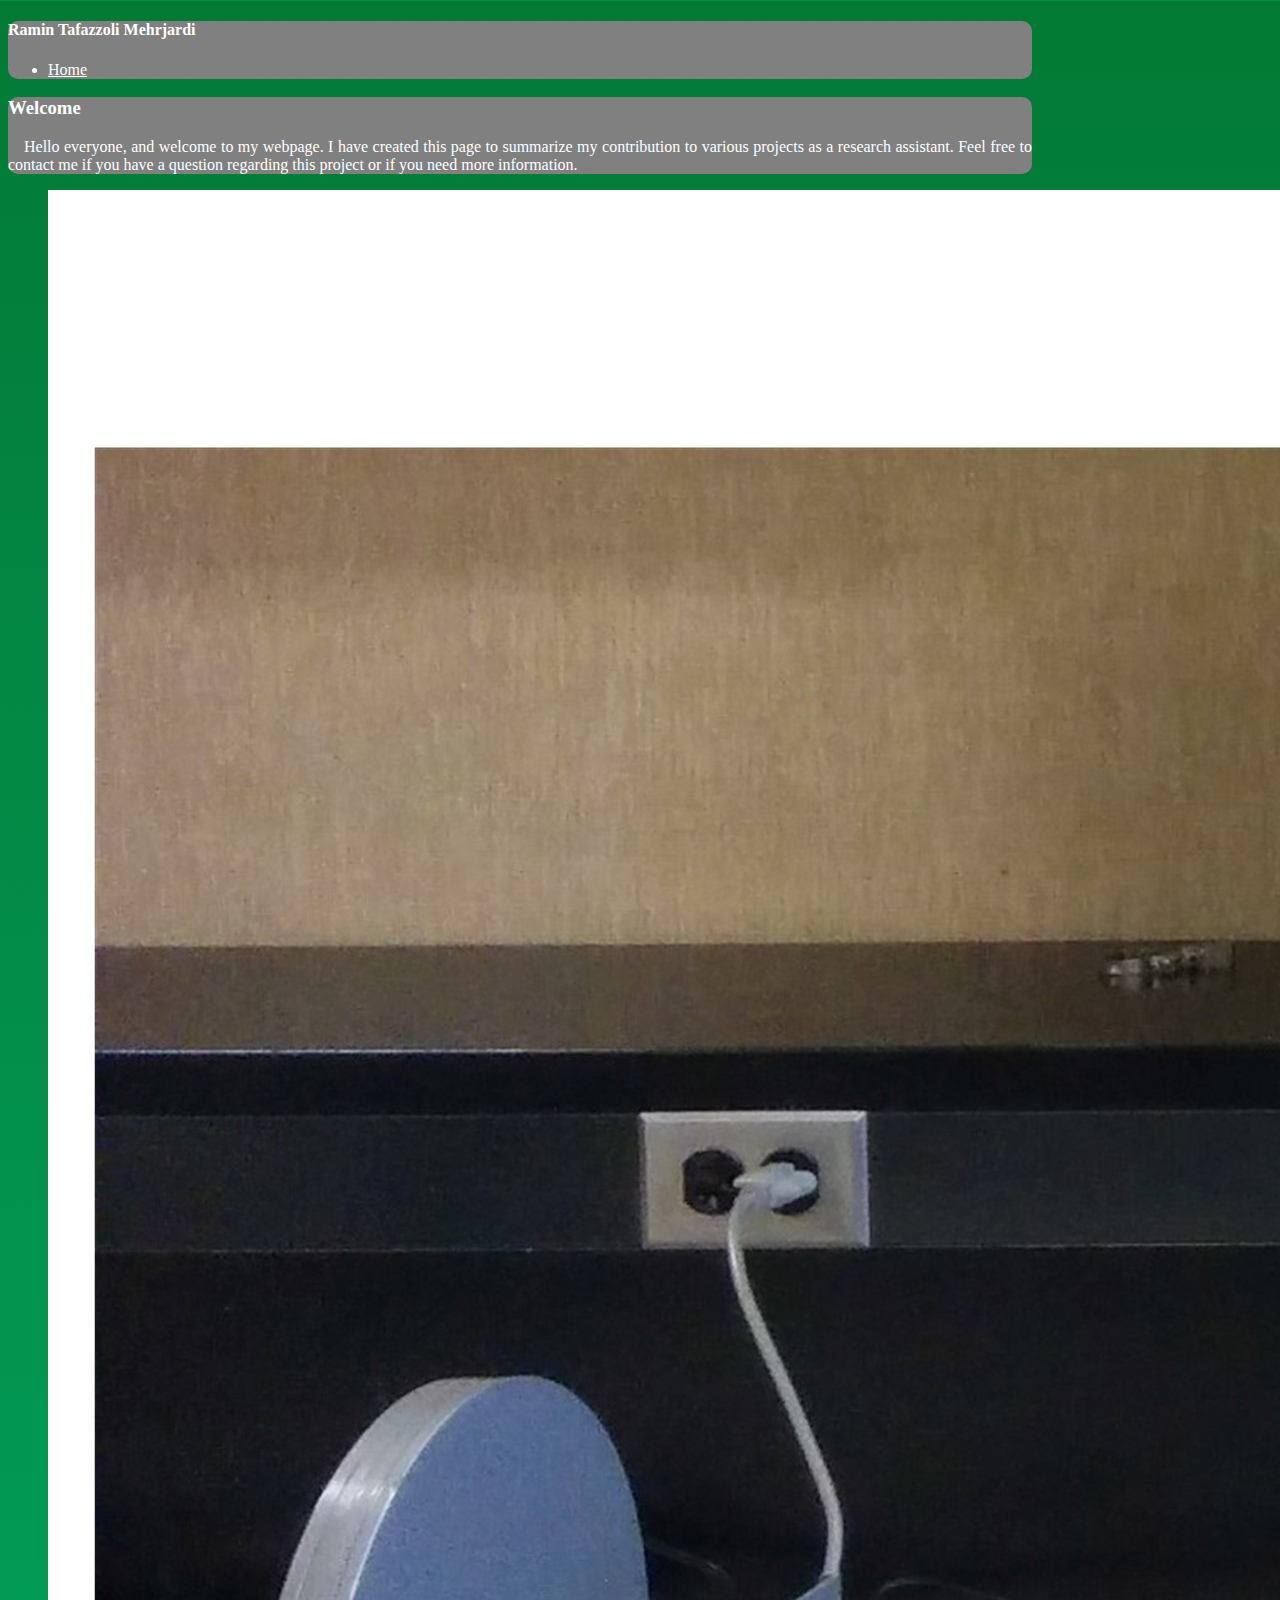
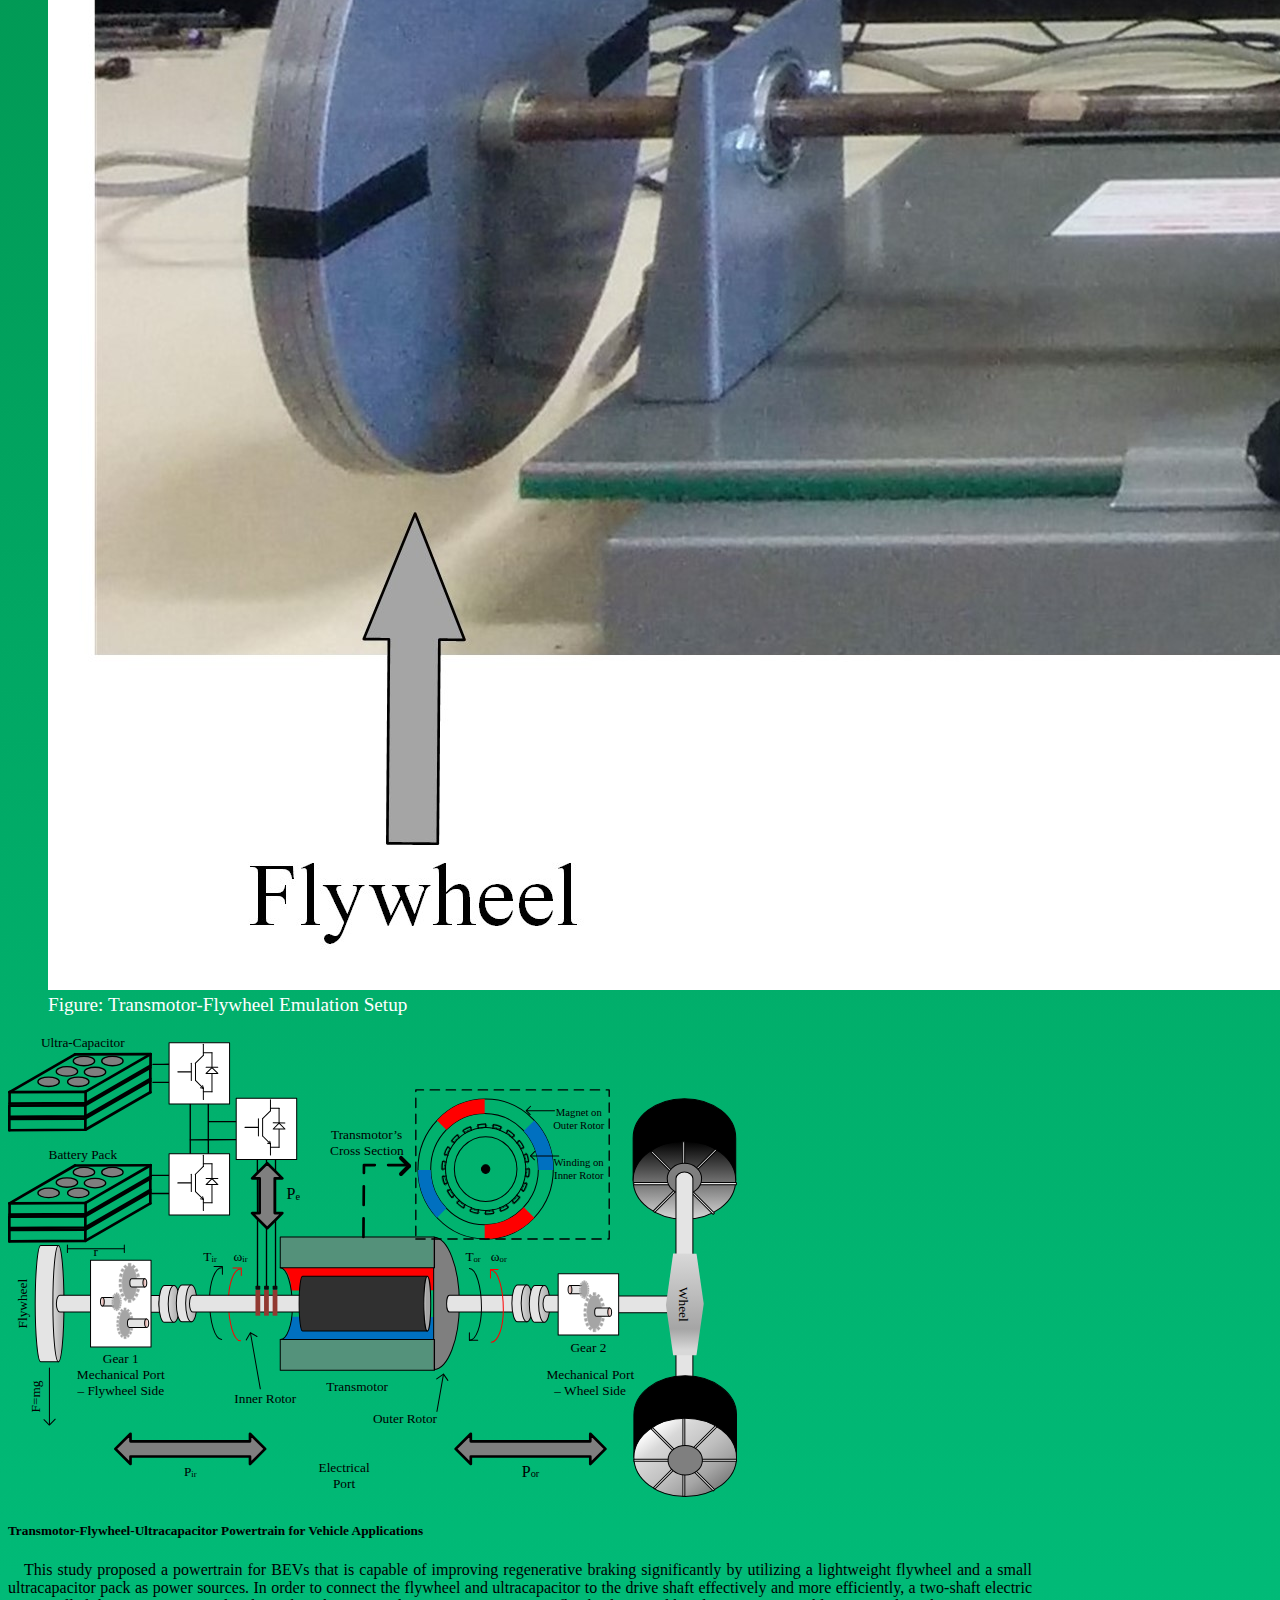
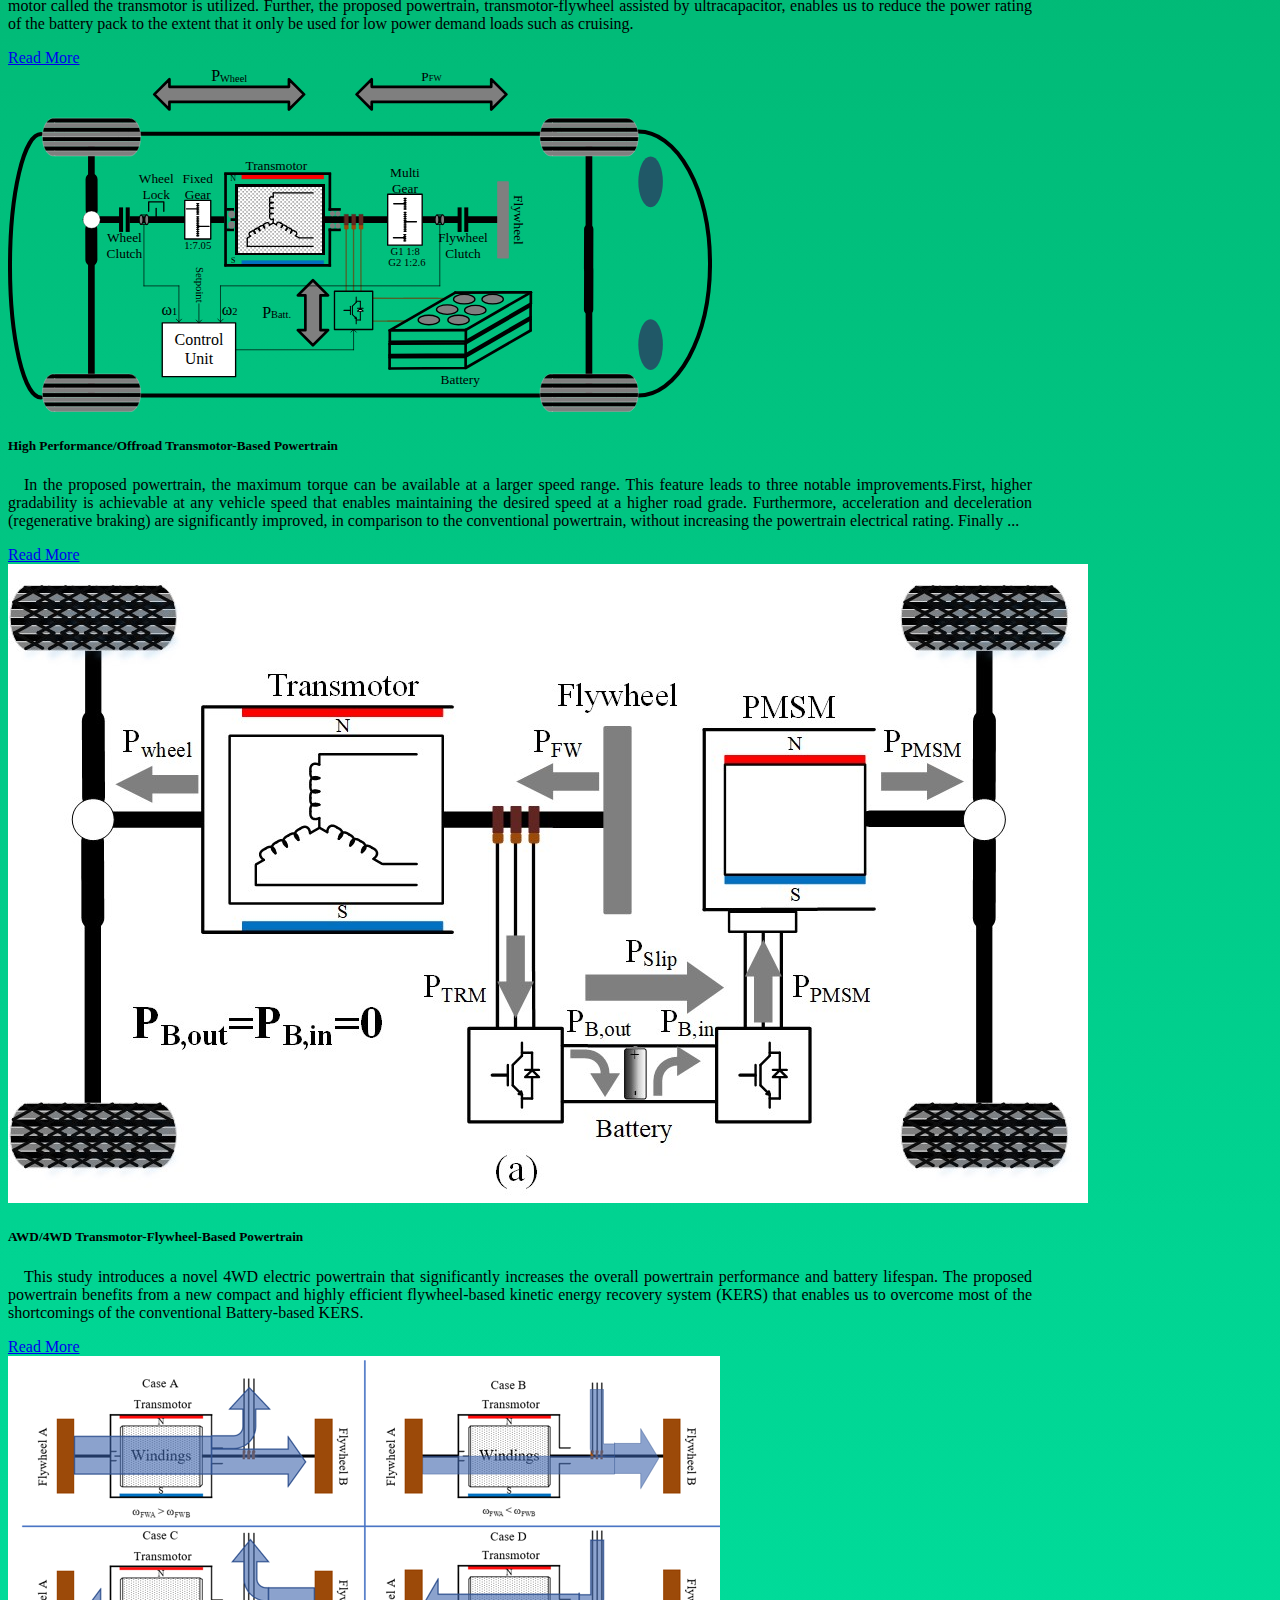
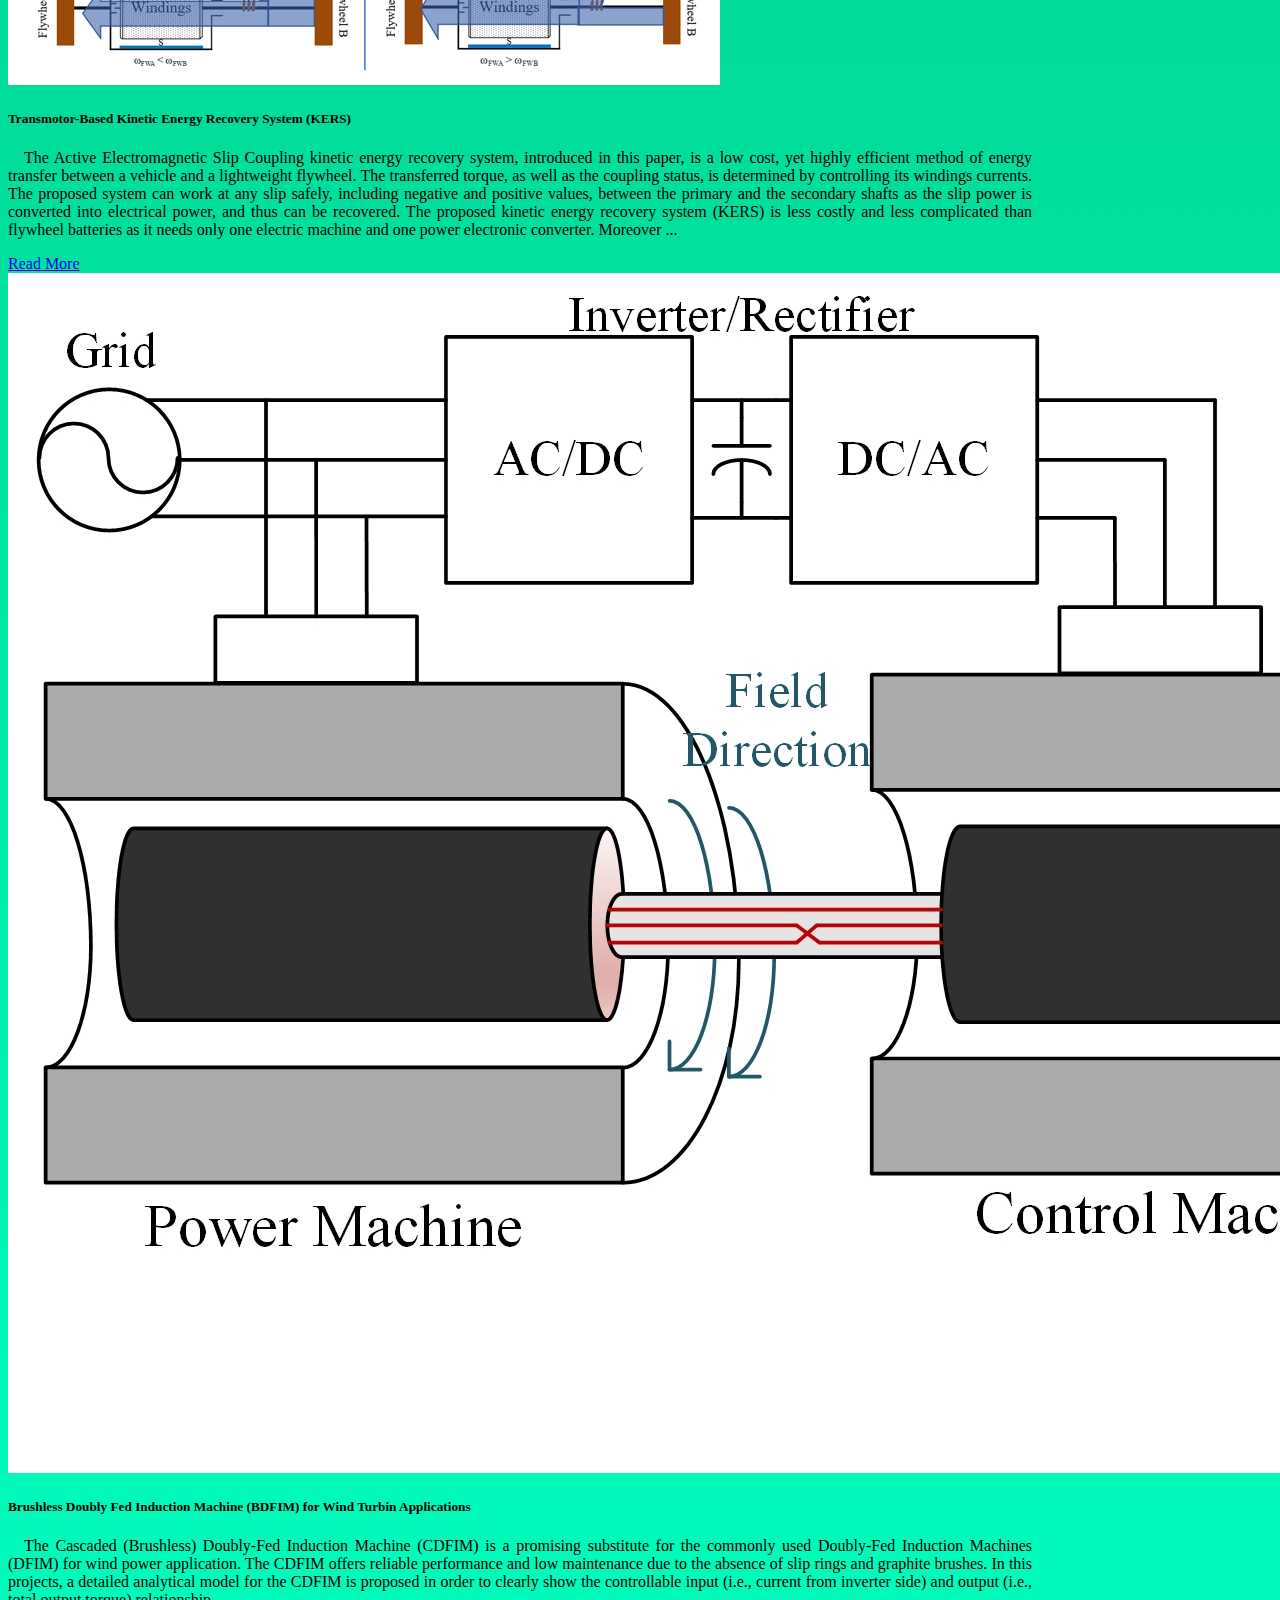
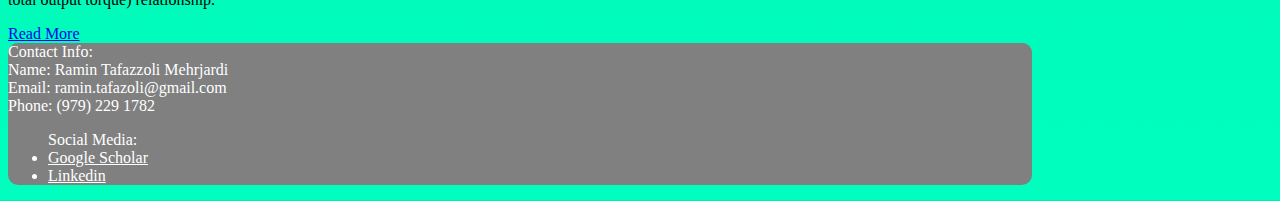
==== index.html @ 62b0ebe7 "Website" ====
<!DOCTYPE html>
<html lang="en">

<head>
  <meta charset="UTF-8">
  <meta http-equiv="X-UA-Compatible" content="IE=edge">
  <meta name="viewport" content="width=device-width, initial-scale=1.0">
  <title>Ramin Tafazzoli Mehrjardi</title>
  <link href="https://cdn.jsdelivr.net/npm/bootstrap@5.3.0-alpha1/dist/css/bootstrap.min.css" rel="stylesheet"
    integrity="sha384-GLhlTQ8iRABdZLl6O3oVMWSktQOp6b7In1Zl3/Jr59b6EGGoI1aFkw7cmDA6j6gD" crossorigin="anonymous">
  <link rel="stylesheet" href="style.css">
</head>

<body>




  <!-- Universal Header and Nav -->
  <div class="container">
    <header class="row p-3">
      <div class="col">
        <h4>Ramin Tafazzoli Mehrjardi</h4>
      </div>
      <div class="col">
        <ul class="nav justify-content-end">
          <li class="nav-item">
            <a class="btn btn-primary mybutton" aria-current="page" href="index.html">Home</a>
          </li>
        </ul>
      </div>
    </header>






    <!-- Introduction to the website -->
    <div class="intro my-2 p-2">
      <h3 class="p-3 text-center">Welcome</h3>
      <p class="mx-4 text-justify">Hello everyone, and welcome to my webpage. I have created this page to summarize my contribution to various projects as a research assistant. Feel free to contact me if you have a question regarding this project or if you need more information. </p>
    </div>



    <!-- Experimental Setup -->
<section>
  <figure class="figure">
    <img src="images/ExperimentalSetup.jpg" class="figure-img img-fluid rounded" alt="...">
    <figcaption class="figure-caption" style="color:white; font-size:1.2rem;">Figure: Transmotor-Flywheel Emulation Setup</figcaption>
  </figure>
</section>





    <!-- The projects 1 (Main Project) -->
    <main>
      <div class="row">
        <div class="card" style="max-width: 100%;">
          <img src="images/P1/main.svg" class="card-img-top" alt="...">
          <div class="card-body">
            <h5 class="card-title text-center fw-bold text-decoration-underline">Transmotor-Flywheel-Ultracapacitor Powertrain for Vehicle Applications</h5>
            <p class="card-text text-justify">This study proposed a powertrain for BEVs that is capable of improving regenerative braking significantly by utilizing a lightweight flywheel and a small ultracapacitor pack as power sources. In order to connect the flywheel and ultracapacitor to the drive shaft effectively and more efficiently, a two-shaft electric motor called the transmotor is utilized. Further, the proposed powertrain, transmotor-flywheel assisted by ultracapacitor, enables us to reduce the power rating of the battery pack to the extent that it only be used for low power demand loads such as cruising.</p>
            <a href="P1.html" class="btn btn-primary">Read More</a>
          </div>
        </div>
      </div>


      <!-- Project 2 and 3 -->
      <div class="row">
        <div class="col-12 col-md-6 p-0 pt-3">
          <div class="card mx-2" style="max-width: 100%;">
            <img src="images/P2/Main.svg" class="card-img-top" alt="...">
            <div class="card-body">
              <h5 class="card-title fw-bold text-decoration-underline">High Performance/Offroad Transmotor-Based Powertrain</h5>
              <p class="card-text text-justify">In the proposed powertrain, the maximum torque can be available at a larger speed range. This feature leads to three notable improvements.First, higher gradability is achievable at any vehicle speed that enables maintaining the desired speed at a higher road grade. Furthermore, acceleration and deceleration (regenerative braking) are significantly improved, in comparison to the conventional powertrain, without increasing the powertrain electrical rating. Finally ... </p>
              <a href="P2.html" class="btn btn-primary">Read More</a>
            </div>
          </div>
        </div>
        <div class="col-12 col-md-6 p-0 pt-3">
          <div class="card mx-2" style="max-width: 100%;">
            <img src="images/P3/Main.jpg" class="card-img-top" alt="...">
            <div class="card-body">
              <h5 class="card-title fw-bold text-decoration-underline">AWD/4WD Transmotor-Flywheel-Based Powertrain</h5>
              <p class="card-text text-justify">This study introduces a novel 4WD electric powertrain that significantly increases the overall powertrain performance and battery lifespan. The proposed powertrain benefits from a new compact and highly efficient flywheel-based kinetic energy recovery system (KERS) that enables us to overcome most of the shortcomings of the conventional Battery-based KERS.</p>
              <a href="P3.html" class="btn btn-primary">Read More</a>
            </div>
          </div>
        </div>
      </div>
      <!-- Project 4 and 5 -->
      <div class="row">
        <div class="col-12 col-md-6 p-0 pt-3">
          <div class="card mx-2" style="max-width: 100%;">
            <img src="images/P4/main.png" class="card-img-top" alt="...">
            <div class="card-body">
              <h5 class="card-title fw-bold text-decoration-underline">Transmotor-Based Kinetic Energy Recovery System (KERS)</h5>
              <p class="card-text text-justify">The Active Electromagnetic Slip Coupling kinetic energy recovery system, introduced in this paper, is a low cost, yet highly efficient method of energy transfer between a vehicle and a lightweight flywheel. The transferred torque, as well as the coupling status, is determined by controlling its windings currents. The proposed system can work at any slip safely, including negative and positive values, between the primary and the secondary shafts as the slip power is converted into electrical power, and thus can be recovered. The proposed kinetic energy recovery system (KERS) is less costly and less complicated than flywheel batteries as it needs only one electric machine and one power electronic converter. Moreover ... </p>
              <a href="P4.html" class="btn btn-primary">Read More</a>
            </div>
          </div>
        </div>
        <div class="col-12 col-md-6 p-0 pt-3">
          <div class="card mx-2" style="max-width: 100%;">
            <img src="images/P5/Main.jpg" class="card-img-top" alt="...">
            <div class="card-body">
              <h5 class="card-title fw-bold text-decoration-underline">Brushless Doubly Fed Induction Machine (BDFIM) for Wind Turbin Applications</h5>
              <p class="card-text text-justify">
                The Cascaded (Brushless) Doubly-Fed Induction Machine (CDFIM) is a promising substitute for the commonly used Doubly-Fed Induction Machines (DFIM) for wind power application. The CDFIM offers reliable performance and low maintenance due to the absence of slip rings and graphite brushes. In this projects, a detailed analytical model for the CDFIM is proposed in order to clearly show the controllable input (i.e., current from inverter side) and output (i.e., total output torque) relationship.
              </p>
              <a href="P5.html" class="btn btn-primary">Read More</a>
            </div>
          </div>
        </div>
      </div>








  <!-- Universal Footer -->
  <footer class="mt-3">
    <!--Contact Info  -->
    <div class="row">
      <div class="col contact">
        <p3 class="m-3 fs-5">Contact Info:</p3>
        <br>
        <p3 class="m-3 mx-5 fs-5">Name: Ramin Tafazzoli Mehrjardi</p3>
        <br>
        <p3 class="m-3 mx-5 fs-5">Email: ramin.tafazoli@gmail.com</p3>
        <br>
        <p3 class="m-3 mx-5 fs-5">Phone: (979) 229 1782</p3>
      </div>
      <div class="col my-4">
        <!-- Nav for Social Media -->
        <ul class="nav justify-content-left">
          <p3 class="m-3 fs-5">Social Media:</p3>
          <li class="nav-item">
            <a class="nav-link  btn btn-primary mybutton m-2" aria-current="page" href="https://scholar.google.com/citations?hl=en&user=SnUqsI0AAAAJ">Google Scholar</a>
          </li>
          <li class="nav-item">
            <a class="nav-link  btn btn-primary mybutton m-2" href="https://www.linkedin.com/in/ramin-t-mehrjardi">Linkedin</a>
          </li>
        </ul>
      </div>
    </div>
  </footer>
</div>


  </main>
  <script src="https://cdn.jsdelivr.net/npm/bootstrap@5.3.0-alpha1/dist/js/bootstrap.bundle.min.js"
    integrity="sha384-w76AqPfDkMBDXo30jS1Sgez6pr3x5MlQ1ZAGC+nuZB+EYdgRZgiwxhTBTkF7CXvN"
    crossorigin="anonymous"></script>
</body>

</html>
---- style.css ----
body{
    background-image: linear-gradient(rgb(2, 122, 52), rgb(0, 255, 191));
    font-family: 'Times New Roman', Times, serif;
}
.container{
    max-width: 1024px;
}
.intro{

    color: white;
    background-color: gray;
    border-radius: 10px 10px;
}
header{
    color:white;
    background-color: gray;
    border-radius: 10px 10px;
}

.mybutton{
    color: white;
}

.mybutton:hover{
    color:white;
    background-color: black;
    border-color: black;
}

footer{
    color: white;
    background-color: gray;
    border-radius: 10px 10px;
}

.contact{
    background-color: gray;
    border-radius: 10px 10px;
}

.text-justify {
    text-align: justify;
    text-indent:16px;
  }

p{
    font-size: 1rem;
  }

  .section{
    background-color: white;
  }
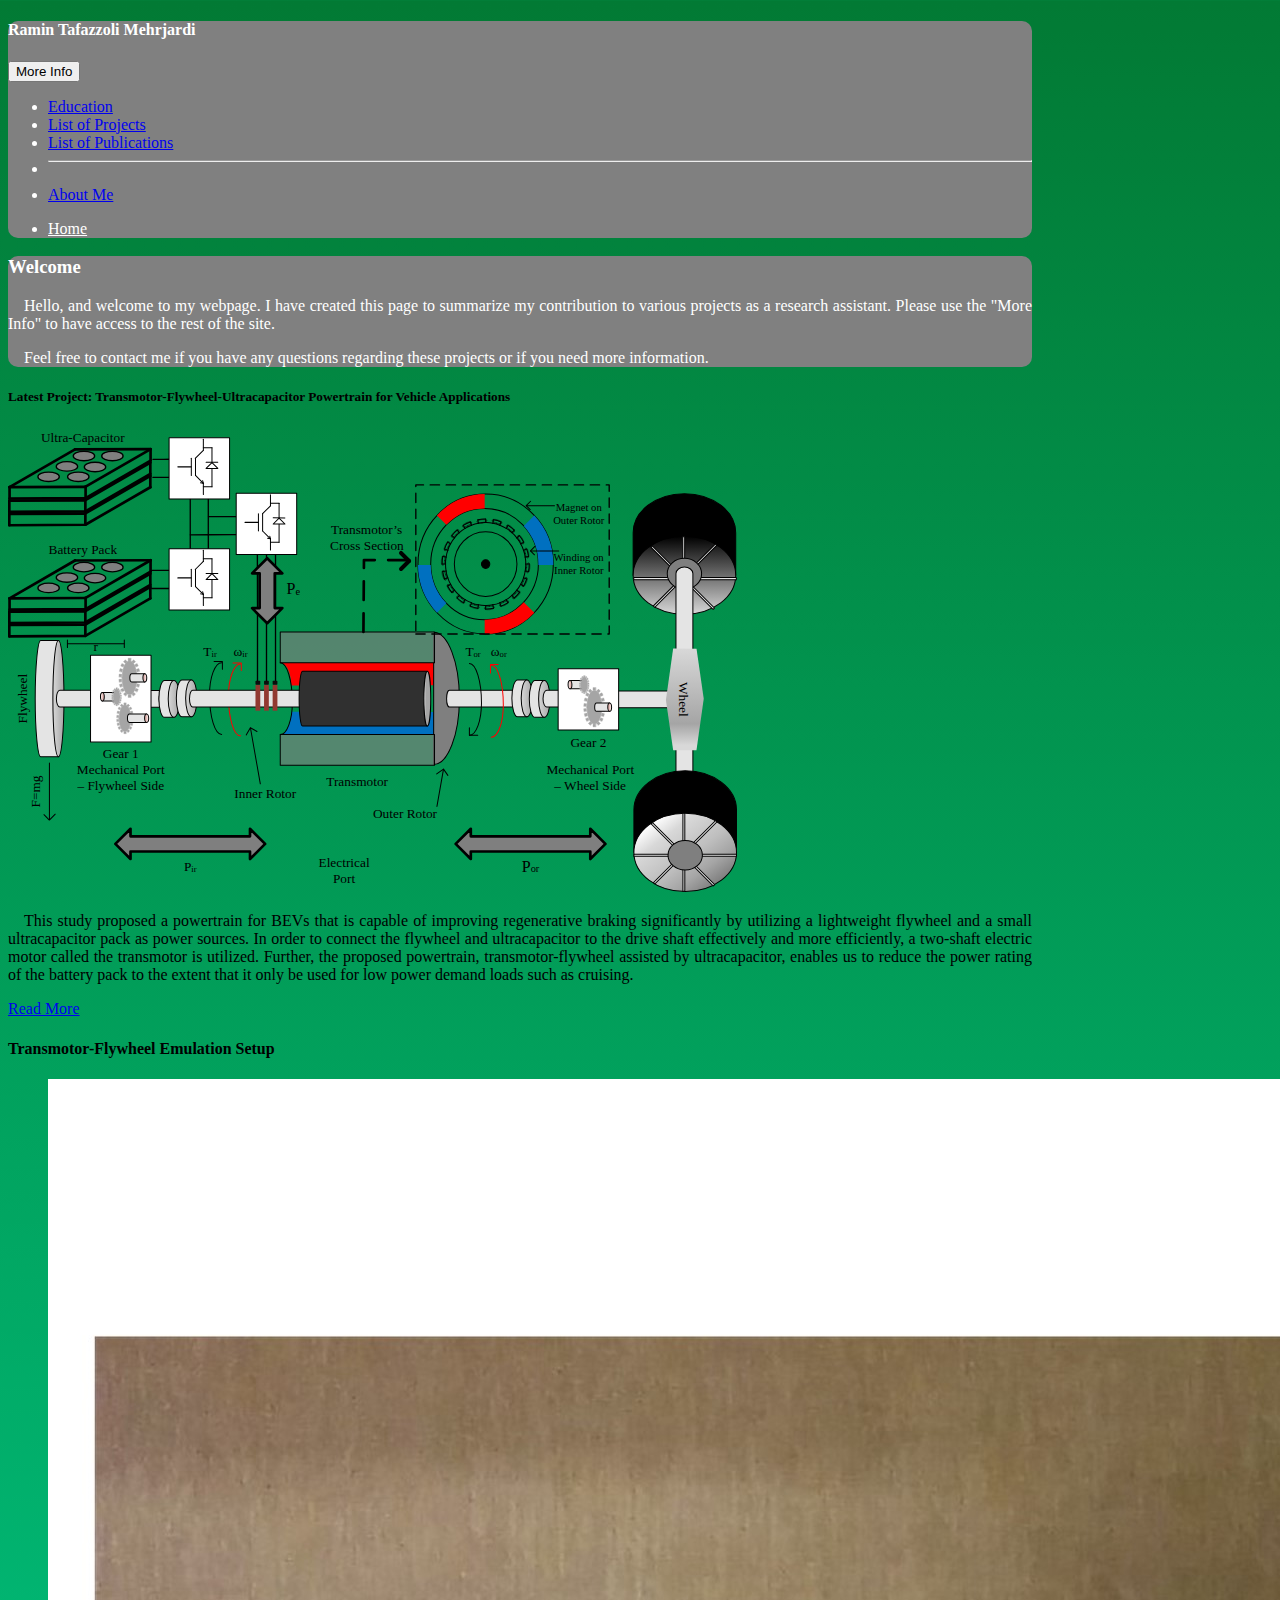
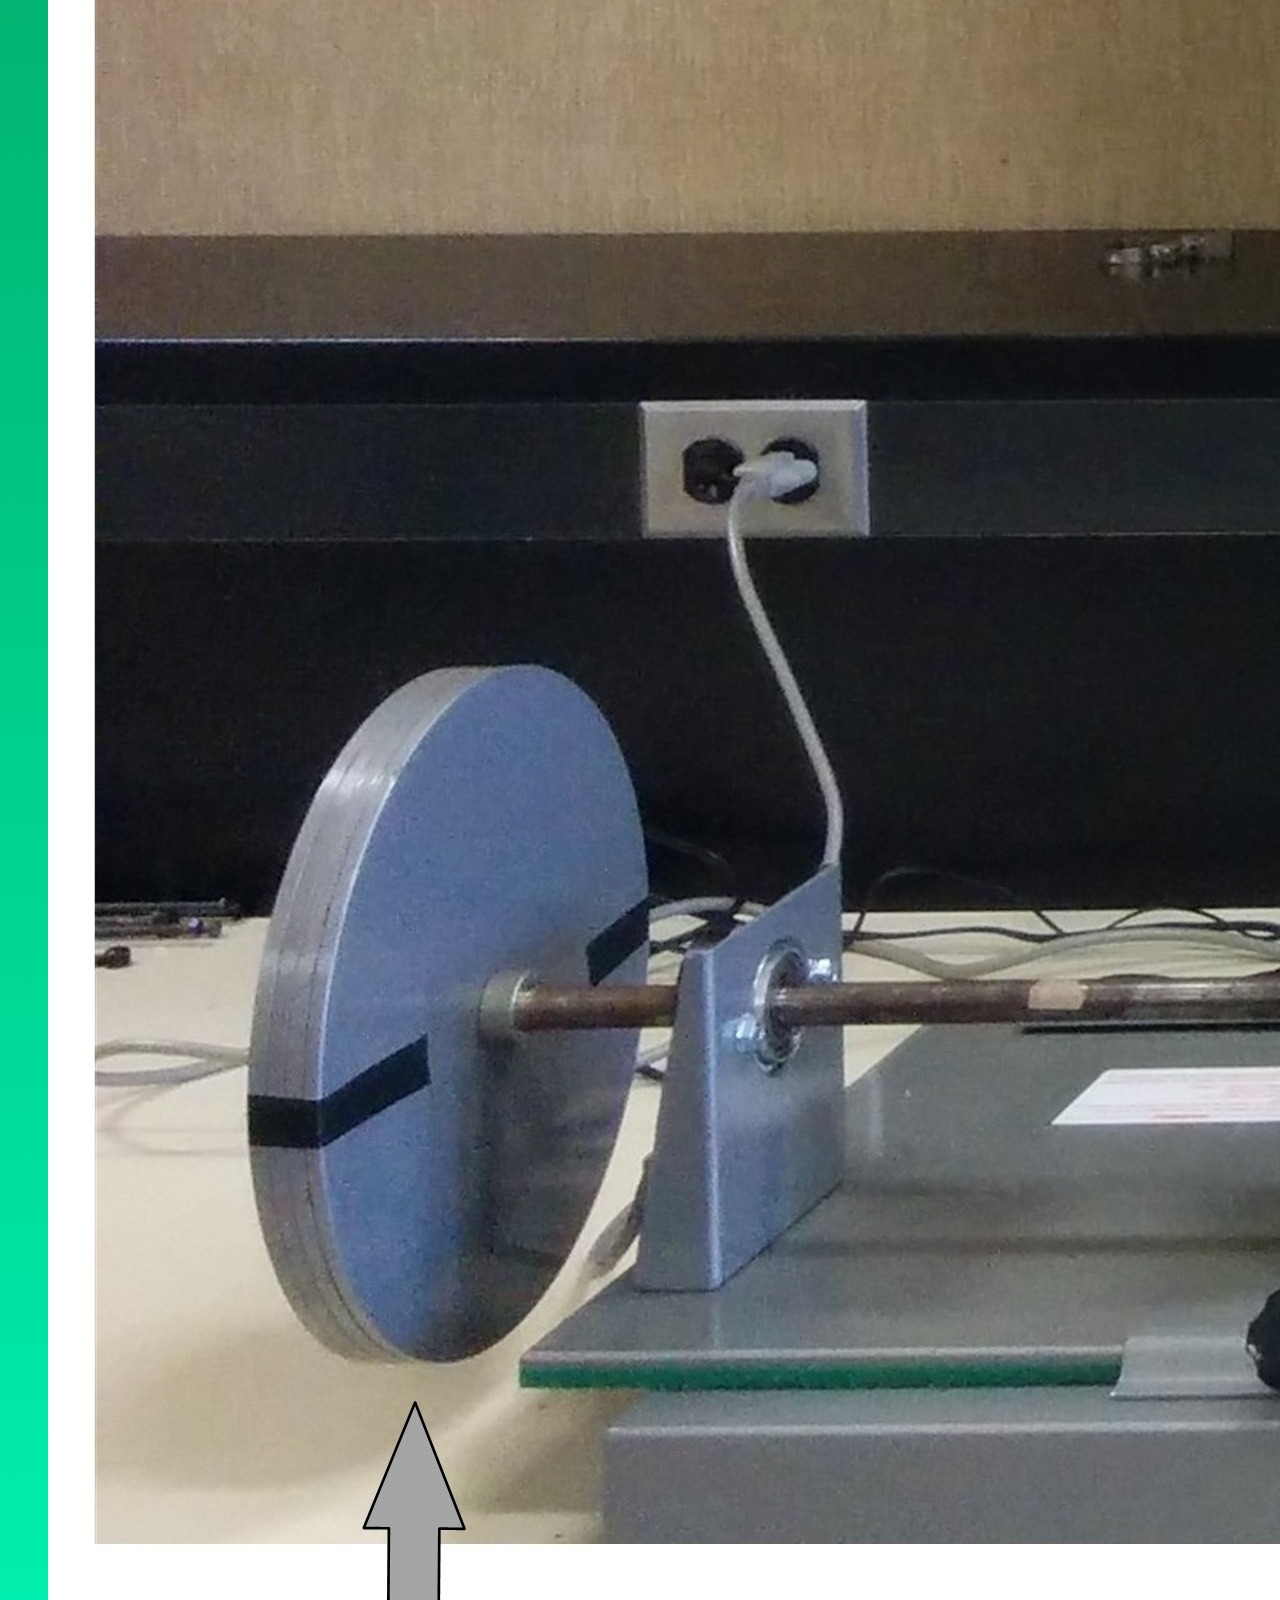
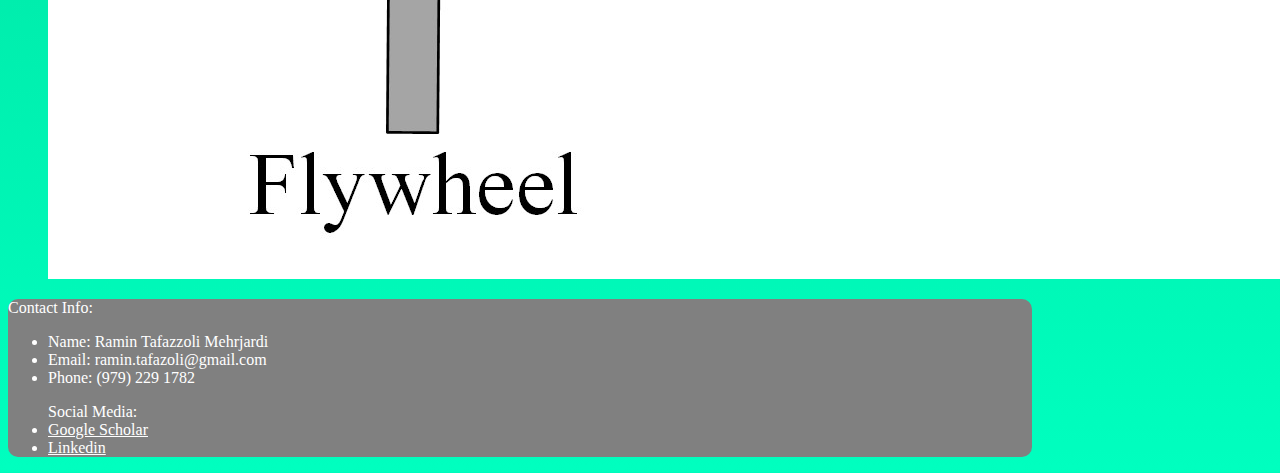
==== commit efd8cdce: "Second Update" ====
--- a/index.html
+++ b/index.html
@@ -14,15 +14,25 @@
 <body>
 
 
-
-
   <!-- Universal Header and Nav -->
   <div class="container">
     <header class="row p-3">
       <div class="col">
         <h4>Ramin Tafazzoli Mehrjardi</h4>
-      </div>
-      <div class="col">
+        <div class="btn-group">
+          <button type="button" class="btn btn-primary px-3 dropdown-toggle" data-bs-toggle="dropdown" aria-expanded="false">
+            More Info
+          </button>
+          <ul class="dropdown-menu">
+            <li><a class="dropdown-item" href="Education.html">Education</a></li>
+            <li><a class="dropdown-item" href="LOPO.html">List of Projects</a></li>
+            <li><a class="dropdown-item" href="LOPU.html">List of Publications</a></li>
+            <li><hr class="dropdown-divider"></li>
+            <li><a class="dropdown-item" href="AboutMe.html">About Me</a></li>
+          </ul>
+        </div>
+        </div>
+      <div class="col pt-3">
         <ul class="nav justify-content-end">
           <li class="nav-item">
             <a class="btn btn-primary mybutton" aria-current="page" href="index.html">Home</a>
@@ -39,19 +49,9 @@
     <!-- Introduction to the website -->
     <div class="intro my-2 p-2">
       <h3 class="p-3 text-center">Welcome</h3>
-      <p class="mx-4 text-justify">Hello everyone, and welcome to my webpage. I have created this page to summarize my contribution to various projects as a research assistant. Feel free to contact me if you have a question regarding this project or if you need more information. </p>
+      <p class="mx-4 text-justify">Hello, and welcome to my webpage. I have created this page to summarize my contribution to various projects as a research assistant. Please use the "More Info" to have access to the rest of the site.</p>
+      <p class="mx-4 text-justify">Feel free to contact me if you have any questions regarding these projects or if you need more information.</p>
     </div>
-
-
-
-    <!-- Experimental Setup -->
-<section>
-  <figure class="figure">
-    <img src="images/ExperimentalSetup.jpg" class="figure-img img-fluid rounded" alt="...">
-    <figcaption class="figure-caption" style="color:white; font-size:1.2rem;">Figure: Transmotor-Flywheel Emulation Setup</figcaption>
-  </figure>
-</section>
-
 
 
 
@@ -60,89 +60,53 @@
     <main>
       <div class="row">
         <div class="card" style="max-width: 100%;">
+          <h5 class="card-title text-center fw-bold text-decoration-underline">Latest Project: Transmotor-Flywheel-Ultracapacitor Powertrain for Vehicle Applications</h5>
           <img src="images/P1/main.svg" class="card-img-top" alt="...">
           <div class="card-body">
-            <h5 class="card-title text-center fw-bold text-decoration-underline">Transmotor-Flywheel-Ultracapacitor Powertrain for Vehicle Applications</h5>
             <p class="card-text text-justify">This study proposed a powertrain for BEVs that is capable of improving regenerative braking significantly by utilizing a lightweight flywheel and a small ultracapacitor pack as power sources. In order to connect the flywheel and ultracapacitor to the drive shaft effectively and more efficiently, a two-shaft electric motor called the transmotor is utilized. Further, the proposed powertrain, transmotor-flywheel assisted by ultracapacitor, enables us to reduce the power rating of the battery pack to the extent that it only be used for low power demand loads such as cruising.</p>
             <a href="P1.html" class="btn btn-primary">Read More</a>
           </div>
         </div>
       </div>
-
-
-      <!-- Project 2 and 3 -->
-      <div class="row">
-        <div class="col-12 col-md-6 p-0 pt-3">
-          <div class="card mx-2" style="max-width: 100%;">
-            <img src="images/P2/Main.svg" class="card-img-top" alt="...">
-            <div class="card-body">
-              <h5 class="card-title fw-bold text-decoration-underline">High Performance/Offroad Transmotor-Based Powertrain</h5>
-              <p class="card-text text-justify">In the proposed powertrain, the maximum torque can be available at a larger speed range. This feature leads to three notable improvements.First, higher gradability is achievable at any vehicle speed that enables maintaining the desired speed at a higher road grade. Furthermore, acceleration and deceleration (regenerative braking) are significantly improved, in comparison to the conventional powertrain, without increasing the powertrain electrical rating. Finally ... </p>
-              <a href="P2.html" class="btn btn-primary">Read More</a>
-            </div>
-          </div>
-        </div>
-        <div class="col-12 col-md-6 p-0 pt-3">
-          <div class="card mx-2" style="max-width: 100%;">
-            <img src="images/P3/Main.jpg" class="card-img-top" alt="...">
-            <div class="card-body">
-              <h5 class="card-title fw-bold text-decoration-underline">AWD/4WD Transmotor-Flywheel-Based Powertrain</h5>
-              <p class="card-text text-justify">This study introduces a novel 4WD electric powertrain that significantly increases the overall powertrain performance and battery lifespan. The proposed powertrain benefits from a new compact and highly efficient flywheel-based kinetic energy recovery system (KERS) that enables us to overcome most of the shortcomings of the conventional Battery-based KERS.</p>
-              <a href="P3.html" class="btn btn-primary">Read More</a>
-            </div>
-          </div>
-        </div>
-      </div>
-      <!-- Project 4 and 5 -->
-      <div class="row">
-        <div class="col-12 col-md-6 p-0 pt-3">
-          <div class="card mx-2" style="max-width: 100%;">
-            <img src="images/P4/main.png" class="card-img-top" alt="...">
-            <div class="card-body">
-              <h5 class="card-title fw-bold text-decoration-underline">Transmotor-Based Kinetic Energy Recovery System (KERS)</h5>
-              <p class="card-text text-justify">The Active Electromagnetic Slip Coupling kinetic energy recovery system, introduced in this paper, is a low cost, yet highly efficient method of energy transfer between a vehicle and a lightweight flywheel. The transferred torque, as well as the coupling status, is determined by controlling its windings currents. The proposed system can work at any slip safely, including negative and positive values, between the primary and the secondary shafts as the slip power is converted into electrical power, and thus can be recovered. The proposed kinetic energy recovery system (KERS) is less costly and less complicated than flywheel batteries as it needs only one electric machine and one power electronic converter. Moreover ... </p>
-              <a href="P4.html" class="btn btn-primary">Read More</a>
-            </div>
-          </div>
-        </div>
-        <div class="col-12 col-md-6 p-0 pt-3">
-          <div class="card mx-2" style="max-width: 100%;">
-            <img src="images/P5/Main.jpg" class="card-img-top" alt="...">
-            <div class="card-body">
-              <h5 class="card-title fw-bold text-decoration-underline">Brushless Doubly Fed Induction Machine (BDFIM) for Wind Turbin Applications</h5>
-              <p class="card-text text-justify">
-                The Cascaded (Brushless) Doubly-Fed Induction Machine (CDFIM) is a promising substitute for the commonly used Doubly-Fed Induction Machines (DFIM) for wind power application. The CDFIM offers reliable performance and low maintenance due to the absence of slip rings and graphite brushes. In this projects, a detailed analytical model for the CDFIM is proposed in order to clearly show the controllable input (i.e., current from inverter side) and output (i.e., total output torque) relationship.
-              </p>
-              <a href="P5.html" class="btn btn-primary">Read More</a>
-            </div>
-          </div>
-        </div>
-      </div>
+    </main>
 
 
 
 
 
+    <!-- Experimental Setup -->
+    <section>
+      <h4 class="mt-3 text-center fw-bold">Transmotor-Flywheel Emulation Setup</h4>
+      <figure class="figure">
+        <img src="images/ExperimentalSetup.jpg" class="figure-img img-fluid rounded" alt="...">
+      </figure>
+    </section>
+
 
 
 
   <!-- Universal Footer -->
-  <footer class="mt-3">
+  <footer class="mt-3 contact">
     <!--Contact Info  -->
     <div class="row">
-      <div class="col contact">
+      <div class="col-12 col-md-6">
         <p3 class="m-3 fs-5">Contact Info:</p3>
-        <br>
-        <p3 class="m-3 mx-5 fs-5">Name: Ramin Tafazzoli Mehrjardi</p3>
-        <br>
-        <p3 class="m-3 mx-5 fs-5">Email: ramin.tafazoli@gmail.com</p3>
-        <br>
-        <p3 class="m-3 mx-5 fs-5">Phone: (979) 229 1782</p3>
+        <ul>
+          <li>
+            <p3 class="fs-6">Name: Ramin Tafazzoli Mehrjardi</p3>
+          </li>
+          <li>
+            <p3 class="fs-6">Email: ramin.tafazoli@gmail.com</p3>
+          </li>
+          <li>
+            <p3 class="fs-6">Phone: (979) 229 1782</p3>
+          </li>
+        </ul>
       </div>
-      <div class="col my-4">
+      <div class="col-12 col-md-6 py-4">
         <!-- Nav for Social Media -->
         <ul class="nav justify-content-left">
-          <p3 class="m-3 fs-5">Social Media:</p3>
+          <p3 class="my-3 mx-1">Social Media:</p3>
           <li class="nav-item">
             <a class="nav-link  btn btn-primary mybutton m-2" aria-current="page" href="https://scholar.google.com/citations?hl=en&user=SnUqsI0AAAAJ">Google Scholar</a>
           </li>
@@ -156,7 +120,6 @@
 </div>
 
 
-  </main>
   <script src="https://cdn.jsdelivr.net/npm/bootstrap@5.3.0-alpha1/dist/js/bootstrap.bundle.min.js"
     integrity="sha384-w76AqPfDkMBDXo30jS1Sgez6pr3x5MlQ1ZAGC+nuZB+EYdgRZgiwxhTBTkF7CXvN"
     crossorigin="anonymous"></script>
--- a/style.css
+++ b/style.css
@@ -1,12 +1,15 @@
-body{
+body
+{
     background-image: linear-gradient(rgb(2, 122, 52), rgb(0, 255, 191));
     font-family: 'Times New Roman', Times, serif;
 }
-.container{
+.container
+{
     max-width: 1024px;
+    height: 100%;
 }
-.intro{
-
+.intro
+{
     color: white;
     background-color: gray;
     border-radius: 10px 10px;
@@ -18,6 +21,7 @@
 }
 
 .mybutton{
+    text-decoration-color: none;
     color: white;
 }
 
@@ -27,26 +31,23 @@
     border-color: black;
 }
 
-footer{
+footer
+{
     color: white;
     background-color: gray;
     border-radius: 10px 10px;
 }
 
-.contact{
-    background-color: gray;
-    border-radius: 10px 10px;
-}
+
 
 .text-justify {
     text-align: justify;
     text-indent:16px;
   }
 
-p{
-    font-size: 1rem;
-  }
 
   .section{
     background-color: white;
-  }+    border-radius: 10px;
+  }
+
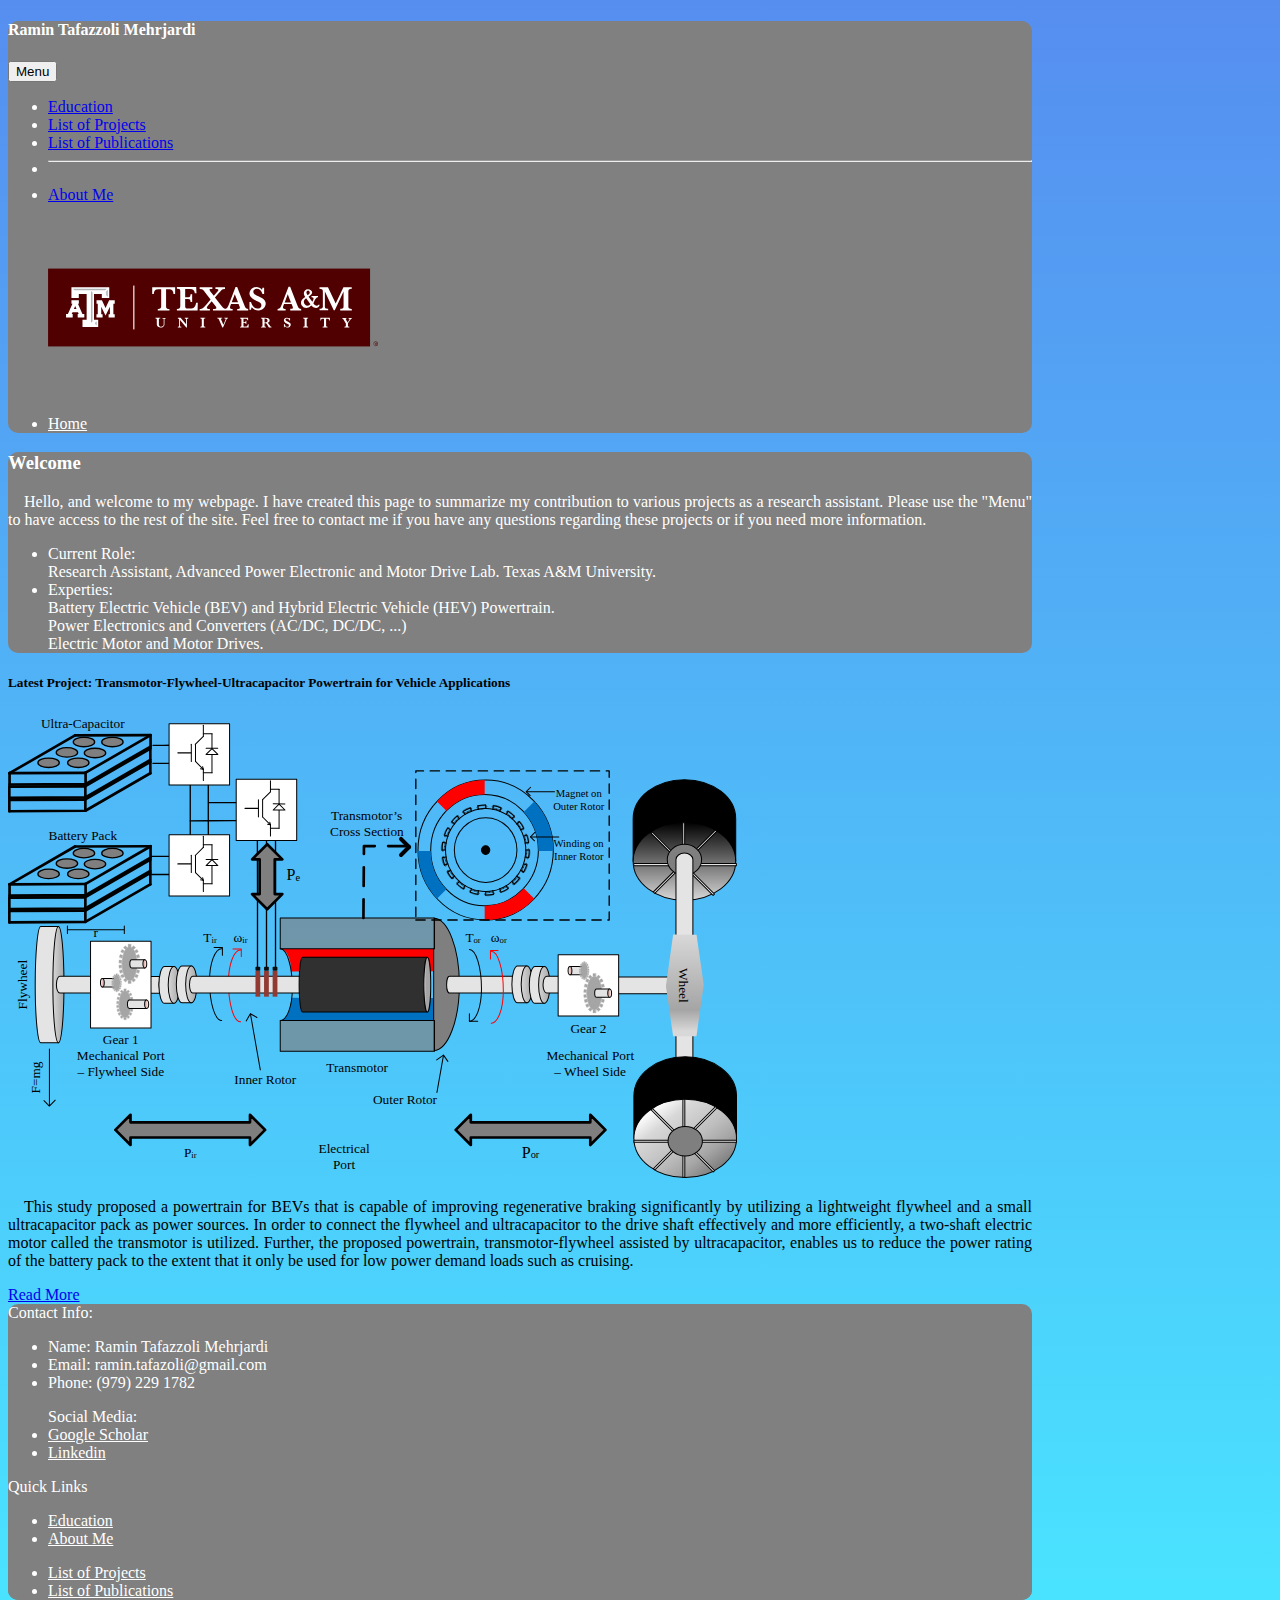
==== commit 80417d04: "Third Update" ====
--- a/index.html
+++ b/index.html
@@ -16,26 +16,30 @@
 
   <!-- Universal Header and Nav -->
   <div class="container">
-    <header class="row p-3">
+    <header class="row pt-3">
       <div class="col">
         <h4>Ramin Tafazzoli Mehrjardi</h4>
         <div class="btn-group">
-          <button type="button" class="btn btn-primary px-3 dropdown-toggle" data-bs-toggle="dropdown" aria-expanded="false">
-            More Info
+          <button type="button" class="btn btn-primary px-3 dropdown-toggle" data-bs-toggle="dropdown"
+            aria-expanded="false">
+            Menu
           </button>
           <ul class="dropdown-menu">
             <li><a class="dropdown-item" href="Education.html">Education</a></li>
             <li><a class="dropdown-item" href="LOPO.html">List of Projects</a></li>
             <li><a class="dropdown-item" href="LOPU.html">List of Publications</a></li>
-            <li><hr class="dropdown-divider"></li>
+            <li>
+              <hr class="dropdown-divider">
+            </li>
             <li><a class="dropdown-item" href="AboutMe.html">About Me</a></li>
           </ul>
         </div>
-        </div>
-      <div class="col pt-3">
+        <img src="images/TAM-PrimaryMarkA.svg" style="max-width: 40%;" alt="">
+      </div>
+      <div class="col p-4">
         <ul class="nav justify-content-end">
           <li class="nav-item">
-            <a class="btn btn-primary mybutton" aria-current="page" href="index.html">Home</a>
+            <a class="btn btn-primary btn-lg mybutton" aria-current="page" href="index.html">Home</a>
           </li>
         </ul>
       </div>
@@ -49,10 +53,23 @@
     <!-- Introduction to the website -->
     <div class="intro my-2 p-2">
       <h3 class="p-3 text-center">Welcome</h3>
-      <p class="mx-4 text-justify">Hello, and welcome to my webpage. I have created this page to summarize my contribution to various projects as a research assistant. Please use the "More Info" to have access to the rest of the site.</p>
-      <p class="mx-4 text-justify">Feel free to contact me if you have any questions regarding these projects or if you need more information.</p>
+      <p class="mx-4 text-justify">
+        Hello, and welcome to my webpage. I have created this page to summarize my contribution to various projects as a
+        research assistant. Please use the "Menu" to have access to the rest of the site. Feel free to contact me if you
+        have any questions regarding these projects or if you need more information.
+      </p>
+      <ul>
+        <li>
+          Current Role: <br>Research Assistant, Advanced Power Electronic and Motor Drive Lab. Texas A&M University.
+        </li>
+        <li>
+          Experties:
+          <br> Battery Electric Vehicle (BEV) and Hybrid Electric Vehicle (HEV) Powertrain.
+          <br>Power Electronics and Converters (AC/DC, DC/DC, ...)
+          <br> Electric Motor and Motor Drives.
+        </li>
+      </ul>
     </div>
-
 
 
 
@@ -60,10 +77,16 @@
     <main>
       <div class="row">
         <div class="card" style="max-width: 100%;">
-          <h5 class="card-title text-center fw-bold text-decoration-underline">Latest Project: Transmotor-Flywheel-Ultracapacitor Powertrain for Vehicle Applications</h5>
+          <h5 class="card-title text-center fw-bold text-decoration-underline">Latest Project:
+            Transmotor-Flywheel-Ultracapacitor Powertrain for Vehicle Applications</h5>
           <img src="images/P1/main.svg" class="card-img-top" alt="...">
           <div class="card-body">
-            <p class="card-text text-justify">This study proposed a powertrain for BEVs that is capable of improving regenerative braking significantly by utilizing a lightweight flywheel and a small ultracapacitor pack as power sources. In order to connect the flywheel and ultracapacitor to the drive shaft effectively and more efficiently, a two-shaft electric motor called the transmotor is utilized. Further, the proposed powertrain, transmotor-flywheel assisted by ultracapacitor, enables us to reduce the power rating of the battery pack to the extent that it only be used for low power demand loads such as cruising.</p>
+            <p class="card-text text-justify">This study proposed a powertrain for BEVs that is capable of improving
+              regenerative braking significantly by utilizing a lightweight flywheel and a small ultracapacitor pack as
+              power sources. In order to connect the flywheel and ultracapacitor to the drive shaft effectively and more
+              efficiently, a two-shaft electric motor called the transmotor is utilized. Further, the proposed
+              powertrain, transmotor-flywheel assisted by ultracapacitor, enables us to reduce the power rating of the
+              battery pack to the extent that it only be used for low power demand loads such as cruising.</p>
             <a href="P1.html" class="btn btn-primary">Read More</a>
           </div>
         </div>
@@ -72,52 +95,66 @@
 
 
 
-
-
-    <!-- Experimental Setup -->
-    <section>
-      <h4 class="mt-3 text-center fw-bold">Transmotor-Flywheel Emulation Setup</h4>
-      <figure class="figure">
-        <img src="images/ExperimentalSetup.jpg" class="figure-img img-fluid rounded" alt="...">
-      </figure>
-    </section>
-
-
-
-
-  <!-- Universal Footer -->
-  <footer class="mt-3 contact">
-    <!--Contact Info  -->
-    <div class="row">
-      <div class="col-12 col-md-6">
-        <p3 class="m-3 fs-5">Contact Info:</p3>
-        <ul>
-          <li>
-            <p3 class="fs-6">Name: Ramin Tafazzoli Mehrjardi</p3>
-          </li>
-          <li>
-            <p3 class="fs-6">Email: ramin.tafazoli@gmail.com</p3>
-          </li>
-          <li>
-            <p3 class="fs-6">Phone: (979) 229 1782</p3>
-          </li>
-        </ul>
+    <!-- Universal Footer -->
+    <footer class="mt-3 contact">
+      <!--Contact Info  -->
+      <div class="row">
+        <div class="col-12 col-md-6">
+          <p3 class="m-3 fs-5">Contact Info:</p3>
+          <ul>
+            <li>
+              <p3 class="fs-6">Name: Ramin Tafazzoli Mehrjardi</p3>
+            </li>
+            <li>
+              <p3 class="fs-6">Email: ramin.tafazoli@gmail.com</p3>
+            </li>
+            <li>
+              <p3 class="fs-6">Phone: (979) 229 1782</p3>
+            </li>
+          </ul>
+        </div>
+        <div class="col-12 col-md-6 py-4">
+          <!-- Nav for Social Media -->
+          <ul class="nav justify-content-left">
+            <p3 class="my-3 mx-1">Social Media:</p3>
+            <li class="nav-item">
+              <a class="nav-link  btn btn-primary mybutton m-2" aria-current="page"
+                href="https://scholar.google.com/citations?hl=en&user=SnUqsI0AAAAJ">Google Scholar</a>
+            </li>
+            <li class="nav-item">
+              <a class="nav-link  btn btn-primary mybutton m-2"
+                href="https://www.linkedin.com/in/ramin-t-mehrjardi">Linkedin</a>
+            </li>
+          </ul>
+        </div>
       </div>
-      <div class="col-12 col-md-6 py-4">
-        <!-- Nav for Social Media -->
-        <ul class="nav justify-content-left">
-          <p3 class="my-3 mx-1">Social Media:</p3>
-          <li class="nav-item">
-            <a class="nav-link  btn btn-primary mybutton m-2" aria-current="page" href="https://scholar.google.com/citations?hl=en&user=SnUqsI0AAAAJ">Google Scholar</a>
-          </li>
-          <li class="nav-item">
-            <a class="nav-link  btn btn-primary mybutton m-2" href="https://www.linkedin.com/in/ramin-t-mehrjardi">Linkedin</a>
-          </li>
-        </ul>
+      <div class="intro my-2 p-2">
+        <p3 class="m-2 fs-5">Quick Links</p3>
+        <div class="row">
+          <div class="col-4">
+            <ul>
+              <li>
+                <a href="Education.html" style="color: white;">Education</a>
+              </li>
+              <li>
+                <a href="AboutMe.html" style="color: white;">About Me</a>
+              </li>
+            </ul>
+          </div>
+          <div class="col-5">
+            <ul>
+              <li>
+                <a href="LOPO.html" style="color: white;">List of Projects</a>
+              </li>
+              <li>
+                <a href="LOPU.html" style="color: white;">List of Publications</a>
+              </li>
+            </ul>
+          </div>
+        </div>
       </div>
-    </div>
-  </footer>
-</div>
+    </footer>
+  </div>
 
 
   <script src="https://cdn.jsdelivr.net/npm/bootstrap@5.3.0-alpha1/dist/js/bootstrap.bundle.min.js"
--- a/style.css
+++ b/style.css
@@ -1,6 +1,6 @@
 body
 {
-    background-image: linear-gradient(rgb(2, 122, 52), rgb(0, 255, 191));
+    background-image: linear-gradient(rgb(86, 142, 240), rgba(0, 217, 255, 0.715));
     font-family: 'Times New Roman', Times, serif;
 }
 .container
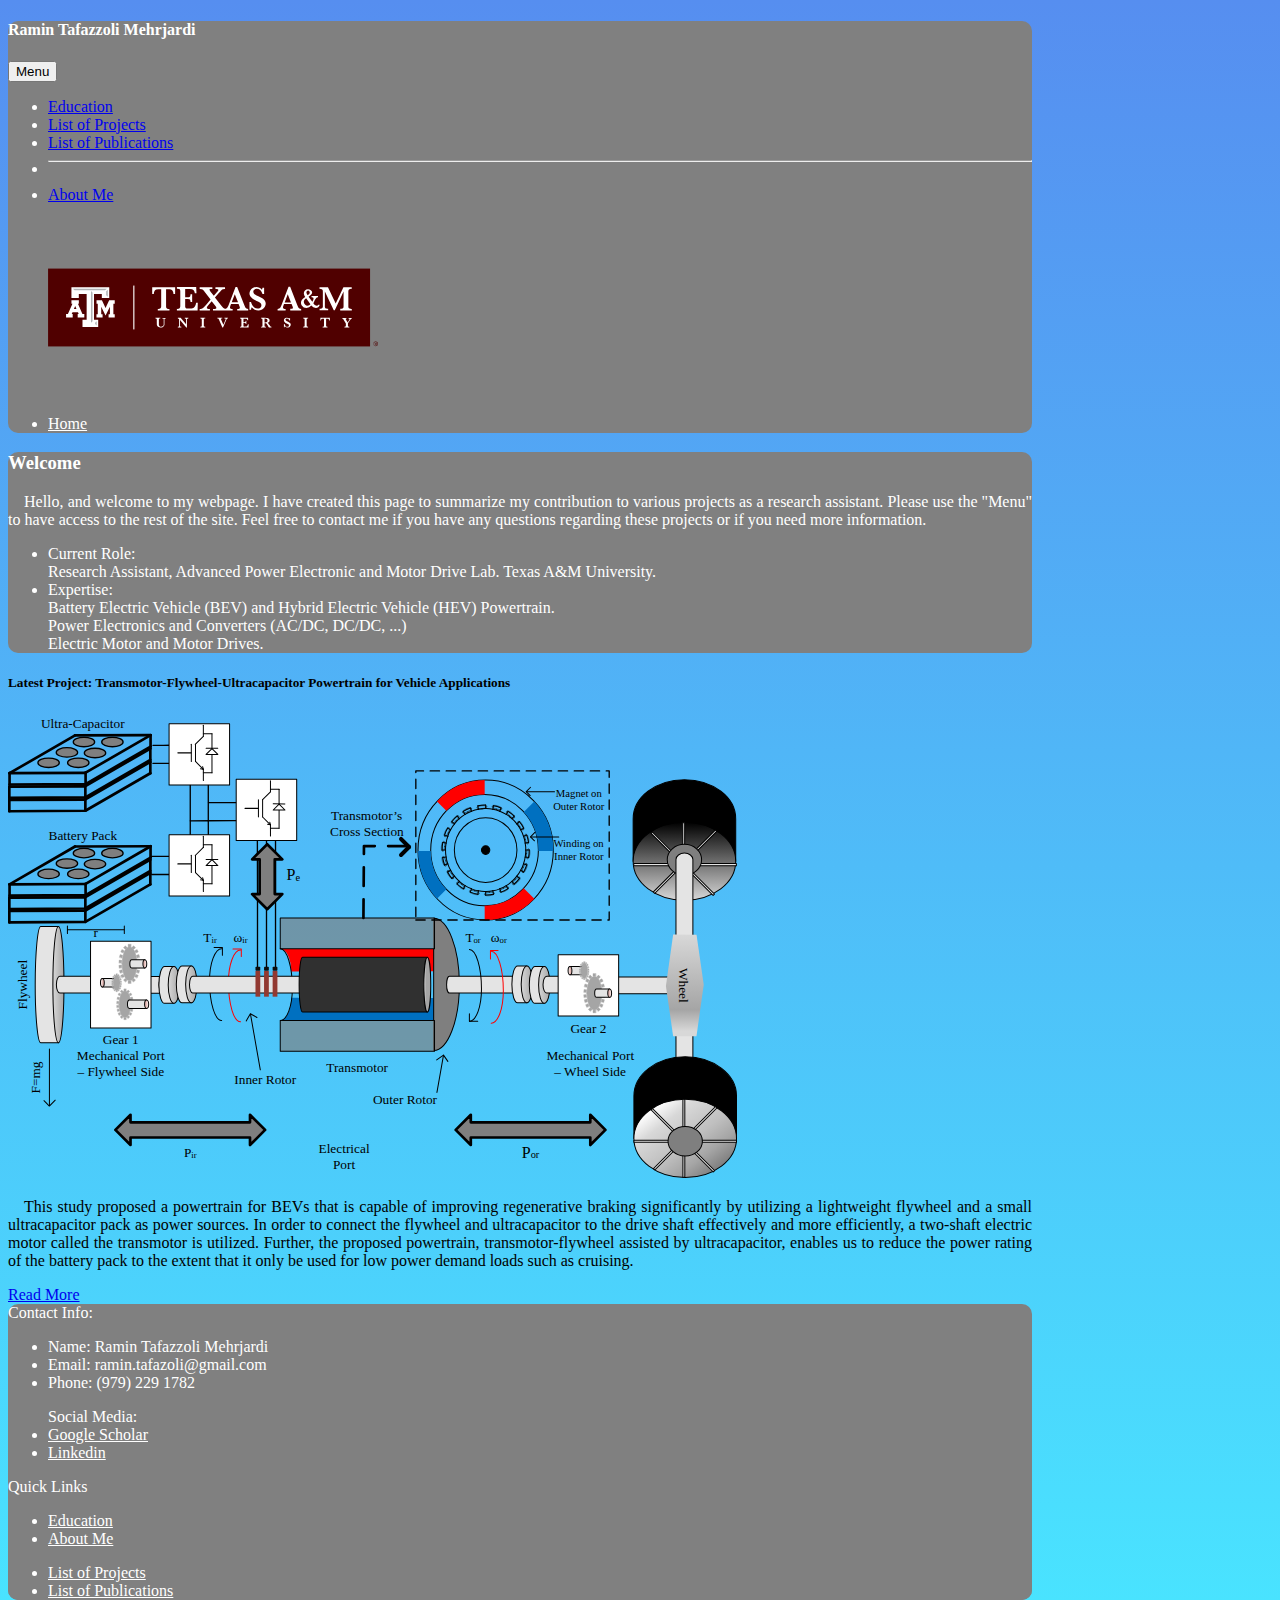
==== commit 8d1c3849: "Minor Update" ====
--- a/index.html
+++ b/index.html
@@ -63,7 +63,7 @@
           Current Role: <br>Research Assistant, Advanced Power Electronic and Motor Drive Lab. Texas A&M University.
         </li>
         <li>
-          Experties:
+          Expertise:
           <br> Battery Electric Vehicle (BEV) and Hybrid Electric Vehicle (HEV) Powertrain.
           <br>Power Electronics and Converters (AC/DC, DC/DC, ...)
           <br> Electric Motor and Motor Drives.
